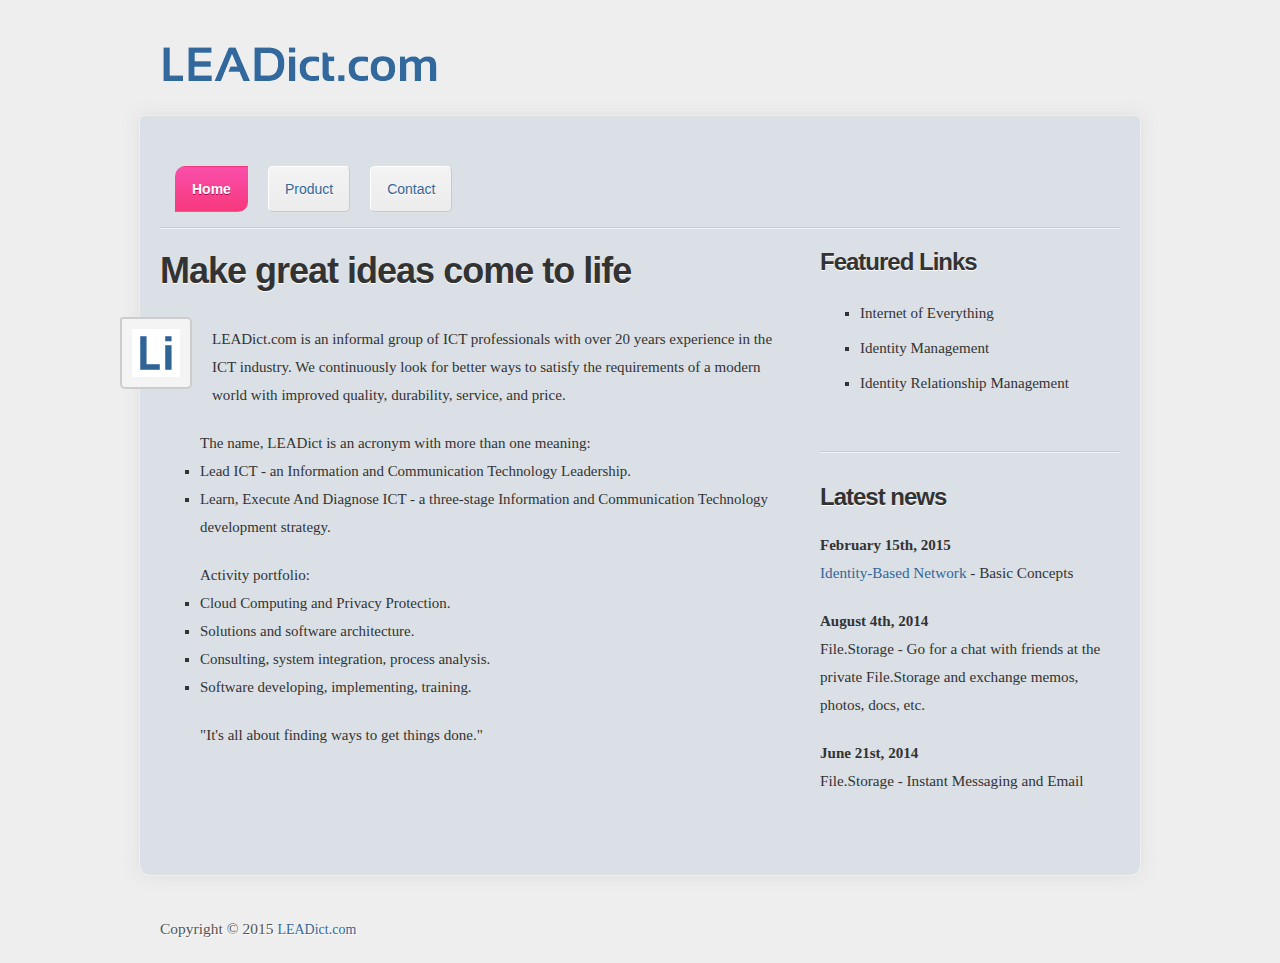
==== index.html @ b410014d "Initial commit" ====
<!doctype html>
<!--[if lt IE 7]> <html class="no-js ie6" lang="en"> <![endif]-->
<!--[if IE 7]>    <html class="no-js ie7" lang="en"> <![endif]-->
<!--[if IE 8]>    <html class="no-js ie8" lang="en"> <![endif]-->
<!--[if gt IE 8]><!--> <html class="no-js" lang="en"> <!--<![endif]-->
<head>

    <meta charset="utf-8" />

    <!-- Always force latest IE rendering engine (even in intranet) & Chrome Frame -->
    <meta http-equiv="X-UA-Compatible" content="IE=edge,chrome=1" />

    <title>Cloud Computing . Privacy Protection</title>
	
	<link rel="shortcut icon" href="favicon.ico" type="image/x-icon" />

	<meta name="description" content="Cloud Computing, Privacy Protection, Solutions Architecture">
	<meta name="keywords" content="cloud computing, privacy protection, solutions architecture, consulting, system integration, process analysis, software developing, implementing, training" />
	<!--meta name="viewport" content="width=1024, user-scalable=no"-->
    
     <!-- Mobile viewport optimized: j.mp/bplateviewport -->
 	<meta name="viewport" content="width=device-width, initial-scale=1.0" />
    
    <link href="style.css" rel="stylesheet" />
    <!--link href="https://fonts.googleapis.com/css?family=Droid+Serif:regular,bold" rel="stylesheet" /--> <!-- Load Droid Serif from Google Fonts -->
    
    <!-- All JavaScript at the bottom, except for Modernizr and Respond.
    	Modernizr enables HTML5 elements & feature detects; Respond is a polyfill for min/max-width CSS3 Media Queries -->
    <script src="js/modernizr.min.js"></script>
    <script src="js/respond.min.js"></script>
</head>

<body>

	<div id="wrapper">

		<header id="header" class="clearfix" role="banner">
		
			<hgroup>
				<h1 id="site-title"><a href="index.html"><img src="images/LEADict.com.png" alt="LEADict.com"/></a></h1>
				<!--h2 id="site-description">One-stop ICT services!</h2-->
			</hgroup>
		
		</header> <!-- #header -->

		<div id="main" class="clearfix">

			<!-- Navigation -->
			<nav id="menu" class="clearfix" role="navigation">
				<ul> 
					<li class="current"><a href="index.html">Home</a></li>
					<li><a href="products.html">Product</a></li>
					<!--li><a href="presentation-ibe.html">Cloud Computing & Privacy Protection</a></li-->
					<!--li><a href="presentation-erp-dashboard.html">ERP Dashboard</a></li-->
					<!--li><a href="presentation-eforms.html">eForms & Signatures</a></li-->
					<li><a href="contact.html">Contact</a></li>
				</ul>
			</nav> <!-- #nav -->
			
			<div id="content" role="main">
			
				<article class="post">
				
					<h2 class="entry-title"><a href="#">Make great ideas come to life</a></h2>
					
					<figure>
						<a href="#"><img src="images/LI-48x48.png" alt="LEADict.com" class="thumbnail alignleft" /></a>
					</figure>
					
					<div class="entry-content">
						<p>
							LEADict.com is an informal group of ICT professionals with over 20 years experience in the ICT industry.
							We continuously look for better ways to satisfy the requirements of a modern world with improved quality, durability, service, and price.
						</p>
						
						<p>
							<ul>
							The name, LEADict is an acronym with more than one meaning:
							<li>Lead ICT - an Information and Communication Technology Leadership.</li>
							<li>Learn, Execute And Diagnose ICT - a three-stage Information and Communication Technology development strategy.</li>
							</ul>
						</p>

						<p>
							<ul>
							Activity portfolio:
							<li>Cloud Computing and Privacy Protection.</li>
							<li>Solutions and software architecture.</li>
							<li>Consulting, system integration, process analysis.</li>
							<li>Software developing, implementing, training.</li>
							</ul>
						</p>

						<p>
							<ul>
							"It's all about finding ways to get things done."
							</ul>
						</p>
					</div> <!-- .entry-content -->
					
				</article> <!-- .post 1 -->
				
			</div> <!-- #content -->
			
			<aside id="sidebar" role="complementary">
			
				<aside class="widget">
					<h3>Featured Links</h3>
					
					<ul>
						<li><a href="http://igi64.github.io/ioe">Internet of Everything</a></li>
						<li><a href="http://igi64.github.io/idm">Identity Management</a></li>
						<li><a href="http://igi64.github.io/irm">Identity Relationship Management</a></li>
					</ul>
				</aside> <!-- .widget -->
				
				<aside class="widget">
					<h3>Latest news</h3>
					
					<p>
						<b>February 15th, 2015</b></br>
						<a href="http://igi64.github.io/ibn">Identity-Based Network</a> - Basic Concepts
					</p>
					<p>
						<b>August 4th, 2014</b></br>
						File.Storage - Go for a chat with friends at the private File.Storage and exchange memos, photos, docs, etc.
					</p>
					<p>
						<b>June 21st, 2014</b></br>
						File.Storage - Instant Messaging and Email
					</p>
				</aside> <!-- .widget -->
				
			</aside> <!-- #sidebar -->
			
		</div> <!-- #main -->
		
		<footer id="footer">
			<!-- You're free to remove the credit link to Jayj.dk in the footer, but please, please leave it there :) -->
			<p>
				Copyright &copy; 2015 <a href="#">LEADict.com</a>
				<!--span class="sep">|</span>
				Design by <a href="http://jayj.dk" title="Design by Jayj.dk">Jayj.dk</a-->
			</p>
		</footer> <!-- #footer -->
		
		<div class="clear"></div>

	</div> <!-- #wrapper -->

	<!-- JavaScript at the bottom for fast page loading -->
	<!--script src="https://ajax.googleapis.com/ajax/libs/jquery/1.7/jquery.min.js"></script-->
    <!--script src="js/script.js"></script-->

</body>
</html>
---- style.css ----
/**
 * HTML5 And CSS3 Theme version 2.0
 * By Jayj.dk 
 * Download for free at http://jayj.dk/a-free-html5-and-css3-theme/
 
	Released under New BSD License
	http://www.opensource.org/licenses/bsd-license.php
	 
	Copyright (c) 2009-2011, Jayj.dk
	All rights reserved.
	
	Redistribution and use in source and binary forms, with or without modification,
	are permitted provided that the following conditions are met:
	
		* Redistributions of source code must retain the above copyright notice,
		  this list of conditions and the following disclaimer.
	
		* Redistributions in binary form must reproduce the above copyright notice,
		  this list of conditions and the following disclaimer in the documentation
		  and/or other materials provided with the distribution.
	
		* Neither the name of Jayj.dk nor the names of its
		  contributors may be used to endorse or promote products derived from this
		  software without specific prior written permission.
	
	THIS SOFTWARE IS PROVIDED BY THE COPYRIGHT HOLDERS AND CONTRIBUTORS "AS IS" AND
	ANY EXPRESS OR IMPLIED WARRANTIES, INCLUDING, BUT NOT LIMITED TO, THE IMPLIED
	WARRANTIES OF MERCHANTABILITY AND FITNESS FOR A PARTICULAR PURPOSE ARE
	DISCLAIMED. IN NO EVENT SHALL THE COPYRIGHT OWNER OR CONTRIBUTORS BE LIABLE FOR
	ANY DIRECT, INDIRECT, INCIDENTAL, SPECIAL, EXEMPLARY, OR CONSEQUENTIAL DAMAGES
	(INCLUDING, BUT NOT LIMITED TO, PROCUREMENT OF SUBSTITUTE GOODS OR SERVICES;
	LOSS OF USE, DATA, OR PROFITS; OR BUSINESS INTERRUPTION) HOWEVER CAUSED AND ON
	ANY THEORY OF LIABILITY, WHETHER IN CONTRACT, STRICT LIABILITY, OR TORT
	(INCLUDING NEGLIGENCE OR OTHERWISE) ARISING IN ANY WAY OUT OF THE USE OF THIS
	SOFTWARE, EVEN IF ADVISED OF THE POSSIBILITY OF SUCH DAMAGE.
*/

/* Reset.css */
html, body, div, span, object, iframe,
h1, h2, h3, h4, h5, h6, p, blockquote, pre,
abbr, address, cite, code, del, dfn, em, img, ins, kbd, q, samp,
small, strong, sub, sup, var, b, i, dl, dt, dd, ol, ul, li,
fieldset, form, label, legend, table, caption, tbody, tfoot, thead, tr, th, td,
article, aside, canvas, details, figcaption, figure,
footer, header, hgroup, menu, nav, section, summary,
time, mark, audio, video {
  margin: 0;
  padding: 0;
  border: 0;
  font-size: 99%;
  vertical-align: baseline;
}
article, aside, details, figcaption, figure,
footer, header, hgroup, menu, nav, section {
  display: block;
}
blockquote, q { quotes: none; }
blockquote:before, blockquote:after,
q:before, q:after { content: ""; content: none; }
.clearfix:before, .clearfix:after { content: ""; display: table; }
.clearfix:after { clear: both; }
.clearfix { zoom: 1; }
/* End reset */


/**
 * Styles start here
 */
 
body { 
	color: #333;
	font: 16px/28px Georgia, 'Times New Roman', Times, serif;
	
	/* CSS3 gradient background pattern @credits http://leaverou.me/demos/css3-patterns.html */
	background-color: #eee; /* Change this to change both stribe colors */
	
	/*background-image: -webkit-gradient(linear, 0 100%, 100% 0,
							color-stop(.25, rgba(255, 255, 255, .2)), color-stop(.25, transparent),
							color-stop(.5, transparent), color-stop(.5, rgba(255, 255, 255, .2)),
							color-stop(.75, rgba(255, 255, 255, .2)), color-stop(.75, transparent),
							to(transparent));*/ /* Old webkit syntax */
	/*background-image: -webkit-linear-gradient(45deg, rgba(255, 255, 255, .2) 25%, transparent 25%,
							transparent 50%, rgba(255, 255, 255, .2) 50%, rgba(255, 255, 255, .2) 75%,
							transparent 75%, transparent);*/ /* New webkit syntax */					
	/*background-image: -moz-linear-gradient(45deg, rgba(255, 255, 255, .2) 25%, transparent 25%,
							transparent 50%, rgba(255, 255, 255, .2) 50%, rgba(255, 255, 255, .2) 75%,
							transparent 75%, transparent);*/ /* Firefox */
	/*background-image: -o-linear-gradient(45deg, rgba(255, 255, 255, .2) 25%, transparent 25%,
							transparent 50%, rgba(255, 255, 255, .2) 50%, rgba(255, 255, 255, .2) 75%,
							transparent 75%, transparent);*/ /* Opera */
	/*background-image: linear-gradient(45deg, rgba(255, 255, 255, .2) 25%, transparent 25%,
							transparent 50%, rgba(255, 255, 255, .2) 50%, rgba(255, 255, 255, .2) 75%,
							transparent 75%, transparent);*/ /* WC3 */
	/*background-size: 16px 16px;*/
}

	/* Browsers who don't support gradients */
	/*.no-cssgradients body {
		background-image: url(images/bg.png);
		background-repeat: repeat;
		background-attachment: fixed;
	}*/

/* Always force a scrollbar in non-IE 
	Remove iOS text size adjust without disabling user zoom: www.456bereastreet.com/archive/201012/controlling_text_size_in_safari_for_ios_without_disabling_user_zoom/ */
html { overflow-y: scroll; -webkit-text-size-adjust: 100%; -ms-text-size-adjust: 100%; }

#wrapper {
	width: 1000px;
	margin: 0 auto;
}

/**
 * Typography and default HTML elements
 */

a {
	color: #336699;
	text-decoration: none;
	-webkit-transition: all 100ms linear;
	/*-moz-transition: all 100ms linear;*/
	transition: all 100ms linear;
}

a:hover {
	color: #AC0649;
	text-shadow: 0 1px 0 #fff;
}

a:active { outline: none; }

p, dl, hr, h1, h2, h3,
ol, ul, dd, pre, table, fieldset {
	margin-bottom: 20px;
}

/* Headings */
h1, h2, h3, h4, h5, h6 {
	font-family: 'Droid Serif', sans-serif;
	text-shadow: 0 1px 0 #fff;
}

h1 {
	font-size: 30px;
}

h2 {
	font-size: 26px;
}

h3 {
	font-size: 24px;
	letter-spacing: -1px;
}

.post h3 {
	margin: 28px 0 20px;
}

h4 {
	font-size: 20px;
	margin-bottom: 15px;
}

h5 {
	font-size: 17px;
}

h6 {
	font-weight: normal;
	font-size: 15px;
}

/* Lists */
ol, ul {
	margin-left: 40px;	
}

ol {
	list-style: decimal;
}

ul {
	list-style: square;
}

ol ol {
	list-style: upper-alpha;
}
ol ol ol {
	list-style: lower-roman;
}
ol ol ol ol {
	list-style: lower-alpha;
}

ul ul, ol ol, ul ol, ol ul {
	margin-bottom: 0;
}

dl {
	margin: 0 20px;
}

dt {
	font-weight: bold;
}

	/* Remove margins for navigation lists */
	nav ul, nav li { margin: 0; list-style: none; list-style-image: none; }

/* Code */
pre, code, kbd, samp { font-family: monospace, sans-serif; }

pre {
	background: #464646;
	border: solid #121212;
	border-width: 2px 0 2px 0;
	border-radius: 5px;
	color: #fff;
	padding: 20px;
	white-space: pre; white-space: pre-wrap; word-wrap: break-word;
	/*position: relative;*/
	/*text-shadow: 0px 1px 0px #333;*/
	
}

	/* This is removed for now because of a strange Chrome bug with text-shadow and position: relative; */
	/* Usage: <pre rel="CSS">...</pre>, <pre rel="PHP">...</pre> */
	/*pre:after {
		content: attr(rel);
		color: #F83D87;
		font: bold 16px 'Droid Serif', Georgia, serif;
		position: absolute;
		bottom: 10px; right: 15px;
	}*/

code {
	background: #f6dde7;
	font-size: 14px;
	padding: 3px;
	border-radius: 3px;
}

pre code {
	background: none;
	font-size: 16px;
}

/* Quotes */
blockquote {
	background: url(images/quote.png) no-repeat left top;
	color: #424242;
	font: italic 18px/32px 'Droid Serif', Georgia, serif;
	padding: 33px 30px 0;
	margin: 40px 20px 20px;
	text-shadow: 0 1px 0 #fff;
}

blockquote p { margin: 0; }

q { font-style: italic; }

	/* Cite after <blockquote> */
	blockquote + p {
		margin-left: 20px;	
	}
	
	blockquote + p,
	blockquote + cite,
	blockquote + p cite {
		font: 18px Garamond, 'Droid Serif', Georgia, serif;
	}
	
/* Tables */
table {
	border: 1px solid #e7e7e7;
	border-collapse: collapse; border-spacing: 0;
	font-size: 14px;
	width: 100%;
	text-align: left;
}

	/* th */
	tr th,
	thead th {
		background: #f3f9fc;
		border-left: 1px solid #e9f2f7;
		color: #444;
		font-size: 15px;
		font-weight: bold;
		padding: 9px 24px;
		-webkit-box-shadow: inset 0 0 10px rgba(0, 0, 0, .04);
		-moz-box-shadow: inset 0 0 10px rgba(0, 0, 0, .04);
		box-shadow: inset 0 0 10px rgba(0, 0, 0, .04);
	}

	/* td */
	tr td {
		background: #fafafa;
		border: 1px solid #e7e7e7;
		padding: 6px 24px;
	}
	
	td { vertical-align: top; }
	
	tr:nth-child(2n) td {
		background: #f7f7f7;
	}
	
	tr:hover td {
		background: #fff;
	}
	
	td, td img { vertical-align: top; }
	
	/* tfoot */
	tfoot td {
		color: #777;
		font-size: 11px;
		text-transform: uppercase;	
	}
	
	tfoot th {
		color: #444;
		font-size: 12px;
		text-transform: uppercase;	
	}

	/* Table caption */
	table caption {
		background: #ffffee;
		border: 1px solid #ffffc6;
		font-size: 16px;
		margin-bottom: 5px;
		padding: 10px;
		border-radius: 5px;
	}

/* Other elements */
sub, sup { font-size: 75%; line-height: 0; position: relative; }
sup { top: -0.5em; }
sub { bottom: -0.25em; }

small { font-size: 85%; }
b, strong, th { font-weight: bold; }

ins { background-color: #ff9; color: #000; text-decoration: none; }
mark { background-color: #ff9; color: #000; font-style: italic; font-weight: bold; }
del { text-decoration: line-through; }
abbr[title], dfn[title] { border-bottom: 1px dotted; cursor: help; }

hr {
	display: block;
	height: 0px;
	border: 0;
	border-top: 1px solid #ccc;
	border-bottom: 1px solid rgba(255, 255, 255, 0.6);
	margin: 20px 0;
	padding: 0;
}

/* These selection declarations have to be separate
   Also: hot pink! */
::-moz-selection{ background: #FF5E99; color: #fff; text-shadow: none; }
::selection { background: #FF5E99; color: #fff; text-shadow: none; }

/**
 * Header
 */

#header {
	padding: 0px 20px 20px 20px;
	/*margin-top: -20px;*/
}

article.deck-container {
	/*background-color: #BDC4CF;*/
	background-color: rgba(110, 128, 156, 0.28);
}

#site-title a {
	color: #1e1e1e;
	font: bold 66px 'Droid Serif', sans-serif;
	float: left;
	letter-spacing: -3px;
	text-shadow: 0 1px 0 #fff;
	-webkit-transition: all 200ms linear;
	-moz-transition: all 200ms linear;
	transition: all 200ms linear;
	
	/* Gain the benefits from GPU acceleration */
	-webkit-transform: translateZ(0);
	/*-moz-transform: translateZ(0);*/
	transform: translateZ(0);
}

#site-title a:hover {
	background: none;
	text-shadow: 0 1px 0 #fff;
	
	/* Scale the site title on hover */
	-webkit-transform: scale(1.1) translateZ(0);
	/*-moz-transform: scale(1.1) translateZ(0);*/
	transform: scale(1.1) translateZ(0);
}

#site-description {
	font: normal 18px 'Droid Serif', sans-serif;
	float: right;
	padding-top: 32px;
}

/**
 * Content
 */
 
#main { 
	background: rgba(50, 104, 155, .1);
	border-radius: 5px 5px 10px 10px;
	width: 960px;
	padding: 50px 20px 30px 20px;
	-webkit-box-shadow: 0px 0px 0px 1px rgba(255, 255, 255, 0.4), 0px 0px 15px rgba(204, 204, 204, 0.5);
	-moz-box-shadow: 0px 0px 0px 1px rgba(255, 255, 255, 0.4), 0px 0px 15px rgba(204, 204, 204, 0.5);
	box-shadow: 0px 0px 0px 1px rgba(255, 255, 255, 0.4), 0px 0px 15px rgba(204, 204, 204, 0.5);
}

	/* No support for rgba */
	.no-rgba #main {
		background: url(images/content_bg.png) repeat;
	}

#content {
	float: left;
	width: 620px;
}

#sidebar {
	float: right;
	width: 300px;
}

/**
 * Navigation
 */
 
#menu {
	margin: 0 0px 20px 0px;
	border-bottom: 1px solid #ccc;
	box-shadow: inset 0 0 0 rgba(255, 255, 255, 0), 0 1px 0 rgba(255, 255, 255, .6);
}

#menu ul {
	list-style: none;
	margin-left: 15px;
}

#menu li {
	float: left;
	margin: 0 20px 10px 0;
	position: relative;
}

#menu a {
	background: #f3f3f3; /* Fallback */
	background: -moz-linear-gradient(top, #f3f3f3 0%, #ececec 100%); /* FF 3.6+ */
	background: -webkit-gradient(linear, left top, left bottom, color-stop(0%,#f3f3f3), color-stop(100%,#ececec)); /* Chrome, Safari 4+ */
	background: -webkit-linear-gradient(top, #f3f3f3 0%,#ececec 100%); /* Chrome 10+, Safari 5.1+ */
	background: -o-linear-gradient(top, #f3f3f3 0%,#ececec 100%); /* Opera 11.10+ */
	background: -ms-linear-gradient(top, #f3f3f3 0%,#ececec 100%); /* IE10+ */
	background: linear-gradient(top, #f3f3f3 0%,#ececec 100%); /* W3C */
	
	border: 1px solid;
	border-color: #fff #c9c9c9 #c9c9c9 #fff;
	border-radius: 5px;
	display: block;
	font: 14px 'Droid Serif', sans-serif;
	padding: 14px 16px;
	margin-bottom: 5px;
	text-shadow: 0 1px 0 #fff;
}

#menu a:active {
	-webkit-box-shadow: inset 1px 1px 5px #ccc;
	-moz-box-shadow: inset 1px 1px 5px #ccc;	
	box-shadow: inset 1px 1px 5px #ccc;	
}

#menu a:hover {
	color: #AC0649;
	border-radius: 10px 0 10px 0;
	opacity: 0.75;
}

/* Current nav, buttons, more-link */
#menu .current > a,
.btn,
.more-link,
input[type=submit],
legend {
	background: #fa4fab; /* Fallback */
	background: -moz-linear-gradient(top, #fa4fab 0%, #f7387c 100%); /* FF 3.6+ */
	background: -webkit-gradient(linear, left top, left bottom, color-stop(0%,#fa4fab), color-stop(100%,#f7387c)); /* Chrome, Safari 4+ */
	background: -webkit-linear-gradient(top, #fa4fab 0%,#f7387c 100%); /* Chrome 10+, Safari 5.1+ */
	background: -o-linear-gradient(top, #fa4fab 0%,#f7387c 100%); /* Opera 11.10+ */
	background: -ms-linear-gradient(top, #fa4fab 0%,#f7387c 100%); /* IE10+ */
	background: linear-gradient(top, #fa4fab 0%,#f7387c 100%); /* W3C */
	
	color: #fff;
	border-color: transparent;
	border-radius: 10px 0 10px 0;
	font-weight: bold;
	padding: 14px 16px;
	text-shadow: 0 1px 0 #AC0649;
	-webkit-transition: all 100ms linear;
	/*-moz-transition: all 100ms linear;*/
	transition: all 100ms linear;
}

#menu .current > a:hover,
.btn:hover,
.more-link:hover,
input[type=submit]:hover {
	border-radius: 0 10px 0 10px;
	color: #fff;
	opacity: 1;
}

	/* Level 2 */
	#menu ul ul {
		display: none;
		min-width: 150px;
		position: absolute;
		top: 100%; left: 0;
		z-index: 100;
		-webkit-box-shadow: 0px 0px 6px rgba(0,0,0, 0.3);
		-moz-box-shadow: 0px 0px 6px rgba(0,0,0, 0.3);
		box-shadow: 0px 0px 6px rgba(0,0,0, 0.3);
	}
	
	#menu li:hover > ul { display: block;  }
	
	#menu ul ul li {
		float: none;
		margin: 0;
	}
	
	#menu ul ul li a {
		border-radius: 0 !important;
		margin-bottom: 0;
	}
	
	#menu ul ul li a:hover {
		opacity: 1;
	}
	
/**
 * Post
 */
 
.post {
	padding: 20px 0 0;
	/*position: relative;*/
}

.post:first-of-type {
	padding-top: 0;	
}

/* Post title */
.post .entry-title {
	margin-bottom: 30px;
	line-height: 1.3;
}

.post .entry-title a {
	color: #333;
	display: block;
	font-size: 36px;
	font-weight: bold;
	letter-spacing: -1px;
	-webkit-transition: color 150ms ease-in-out;
	/*-moz-transition: color 150ms ease-in-out;*/
	transition: color 150ms ease-in-out;
}

.post .entry-title a:hover { 
	color: #ac0649;
}

/* Post meta */
.post-meta {
	font: 14px 'Droid Serif', sans-serif;
	margin: 40px 0 -20px;
	
	/* CSS3 Flexible Box Model */
	display: -webkit-box;
	display: -moz-box;
	display: box;
	-webkit-box-orient: horizontal;
	-moz-box-orient: horizontal;
	box-orient: horizontal;
}

.post-meta p {
	background: #f3f3f3; /* Fallback */
	background: -moz-linear-gradient(top, #f3f3f3 0%, #ececec 100%); /* FF 3.6+ */
	background: -webkit-gradient(linear, left top, left bottom, color-stop(0%,#f3f3f3), color-stop(100%,#ececec)); /* Chrome, Safari 4+ */
	background: -webkit-linear-gradient(top, #f3f3f3 0%,#ececec 100%); /* Chrome 10+, Safari 5.1+ */
	background: -o-linear-gradient(top, #f3f3f3 0%,#ececec 100%); /* Opera 11.10+ */
	background: -ms-linear-gradient(top, #f3f3f3 0%,#ececec 100%); /* IE10+ */
	background: linear-gradient(top, #f3f3f3 0%,#ececec 100%); /* W3C */
	
	border: 1px solid;
	border-color: #fff #c9c9c9 #c9c9c9 #fff;
	border-radius: 5px;
	line-height: 1.8;
	margin: 0;
	padding: 14px 10px;
	text-shadow: 0 1px 0 #fff;
	
	/* 2:1 ratio */
	-webkit-box-flex: 2;
	-moz-box-flex: 2;
	box-flex: 2;
}

.more-link {
	display: inline-block;
	padding: 16px 12px;
	margin-left: 40px;
	
	/* 2:1 ratio */
	-webkit-box-flex: 1;
	-moz-box-flex: 1;
	box-flex: 1;
}

.more-link:hover {
	color: #fff;
	text-shadow: none;
}

	/* No support for CSS3 Flexible Box Model */
	.no-flexbox .post-meta p {
		display: inline-block;
		max-width: 480px;
	}
	
	.no-flexbox .more-link {
		float: right;
	}
	
/* Post thumbnail and images */
figure { 
	background: #f4f4f4;
	border: 2px solid #cecdcd;
	border-radius: 3px 5px 5px 5px;
	float: left;
	padding: 10px;
	text-align: center;
	-webkit-transition: border 200ms ease;
	/*-moz-transition: border 200ms ease;*/
	transition: border 200ms ease;
}

figure:hover {
	border: 2px solid #F83D87;
	-webkit-transform:rotate(-2deg);
	-moz-transform:rotate(-2deg);
	-ms-transform:rotate(-2deg);
	-o-transform:rotate(-2deg);
	transform:rotate(-2deg);
}

figure,
figure.alignleft  {
	margin: 0 20px 20px 0;
}

figure.alignright {
	margin: 0 0 20px 20px;
}

figure {
	margin-left: -40px;	
	margin-top: -8px;	
}

figcaption {
	margin: 10px 0;
	font: 14px 'Droid Serif', Georgia, serif;
	color: #555;
	text-align: center;
	text-shadow: 0 1px 0 #fff;
}

/**
 * Sidebar
 */

#sidebar {}

.widget {
	border-top: 1px solid rgba(255, 255, 255, 0.6);
	border-bottom: 1px solid #ccc;
	padding: 30px 0;
}

.widget:first-child {
	border-top: none;
	padding-top: 0;
}

.widget:last-child {
	border-bottom: none;
}

	/* Lists in widgets */
	.widget li {
		line-height: 35px;
	}
	
	.widget li a { 
		color: #333;
		-webkit-transition: margin-left 300ms linear;
		/*-moz-transition: margin-left 300ms linear;*/
		transition: margin-left 300ms linear;
	}
	
	.widget li a:hover {
		color: #AC0649;
		margin-left: 10px;
	}

/*
 * Footer
 */
 
#footer {
	color: #555;
	padding: 40px 20px 0px 20px;
	/*margin-bottom: -20px;*/
	text-shadow: 1px 1px 0px #fff;
}

#footer a {
	font: 14px 'Droid Serif', Georgia, serif;
}

/**
 * Forms
 */
 
	/* 1) Make inputs and buttons play nice in IE: www.viget.com/inspire/styling-the-button-element-in-internet-explorer/
	   2) WebKit browsers add a 2px margin outside the chrome of form elements. 
		  Firefox adds a 1px margin above and below textareas 
	   3) Align to baseline */
	button, input, select, textarea { width: auto; overflow: visible; margin: 0; vertical-align: baseline; outline: none; }

	/* 1) Remove default scrollbar in IE: www.sitepoint.com/blogs/2010/08/20/ie-remove-textarea-scrollbars/
   	   2) Align to text-top */
	textarea { overflow: auto; vertical-align: text-top; }
	
	/* Hand cursor on clickable input elements */
	label[for], input[type="button"], input[type="submit"], input[type="image"], button { cursor: pointer; }
	
	/* Remove extra padding and inner border in Firefox */
	input::-moz-focus-inner,
	button::-moz-focus-inner { border: 0; padding: 0; }
	
	input[type="button"],
	input[type="checkbox"],
	input[type="radio"],
	input[type="submit"],
	select {
		-moz-box-sizing: border-box;
		-webkit-box-sizing: border-box;
		box-sizing: border-box;
	}
	
	input[type="text"],
	input[type="password"],
	textarea {
		-webkit-appearance: textfield;
		-moz-box-sizing: content-box;
		-webkit-box-sizing: content-box;
		box-sizing: content-box;
	}
	
button, input, select, textarea, label {
	font: 14px 'Droid Serif', Georgia, serif;	
}

label {
	display: block;
	font-weight: bold;
	margin: 0 0 7px 10px;
}

fieldset {
	background: rgba(204, 204, 204, 0.2);
	border: 1px solid #c9c9c9;
	border-radius: 5px;
	padding: 20px;
	-webkit-box-shadow: inset 0px 0px 1px 1px rgba(255, 255, 255, 0.7);
	-moz-box-shadow: inset 0px 0px 1px 1px rgba(255, 255, 255, 0.7);
	box-shadow: inset 0px 0px 1px 1px rgba(255, 255, 255, 0.7);
}

legend {
	font: bold 14px 'Droid Serif', Georgia, serif;
	padding: 10px 12px;	
}

/* Input fields */
/*input,
textarea {
	background: #fff;
	border: none;
	border-radius: 20px;
	color: #777;
	padding: 10px 15px;
	-webkit-box-shadow: 0px 1px 1px #bbb;
	-moz-box-shadow: 0px 1px 1px #bbb;
	box-shadow: 0px 1px 1px #bbb;
}

input:hover,
input:focus,
textarea:hover,
textarea:focus {
	color: #333;
	-webkit-box-shadow: 0px 1px 1px #ccc, inset 1px 2px 1px rgba(250, 79, 170, 0.3);
	-moz-box-shadow: 0px 1px 1px #ccc, inset 1px 2px 1px rgba(250, 79, 170, 0.3);
	box-shadow: 0px 1px 1px #ccc, inset 1px 2px 1px rgba(250, 79, 170, 0.3);
}

textarea {
	border-radius: 10px;
}

input[type="checkbox"],
input[type="radio"],
select {
	margin-left: 10px;
}*/

/* Submit */
input[type="submit"] {
	color: #fff;
}

input[type="submit"]:hover {
	text-shadow: 0 1px 0 #AC0649;
}

/* Search inputs */
input[type="search"] {
	background: #fff url(images/search.png) no-repeat 10px center;
	padding-left: 25px;
	-webkit-appearance: none;
}

input[type="search"]::-webkit-search-results-button {
	-webkit-appearance: none;
}

.searchform input[type="search"] {
	padding-right: 0;
	max-width: 200px;
}

.searchform input[type="submit"] {
	padding: 10px 12px;
	float: right;
}

/**
 * Misc
 */
 
.alignleft { float: left; }
.alignright { float: right; }
.clear { clear: both; }
.sep { padding: 0 5px; }

.hide { display: none; }

.success {
	background: url(images/accepted.png) no-repeat 10px center;
	background-color: rgb(231, 247, 211);
	background-color: rgba(231, 247, 211, 0.5);
	border: 1px solid #6c3;
	border-radius: 5px;
	padding: 20px 0 20px 80px;
}

.error {
	background: url(images/cancel.png) no-repeat 10px center;
	background-color: rgb(255, 235, 232);
	background-color: rgba(255, 235, 232, 0.5);
	border: 1px solid #C00;
	border-radius: 5px;
	color: #C00;
	padding: 20px 0 20px 80px;
}

.warning {
	background: #fffbbc;
	border: 1px solid #E6DB55;
	padding: 20px;
	border-radius: 5px;
}

div.warning { margin-bottom: 20px; }

/**
 * Media queries for responsive design.
 * These follow after, and will override, the primary styles
 * The closing /mediaquery comment is required by respond.js min/max-width Media Query polyfill
 */

@media only screen and (max-width: 1024px) {

	/* Style adjustments for viewports 1024px and under go here */
	#wrapper { width: 100%; }
	#site-title a, #site-description { float: none; margin-bottom: 0; }
	#main { width: 100%; -moz-box-sizing: border-box; -webkit-box-sizing: border-box; box-sizing: border-box; }
	#content { float: none; width: 100%; }
	#sidebar { float: none; margin-top: 20px; }
	figure { margin-left: 0; }

}/*/mediaquery*/
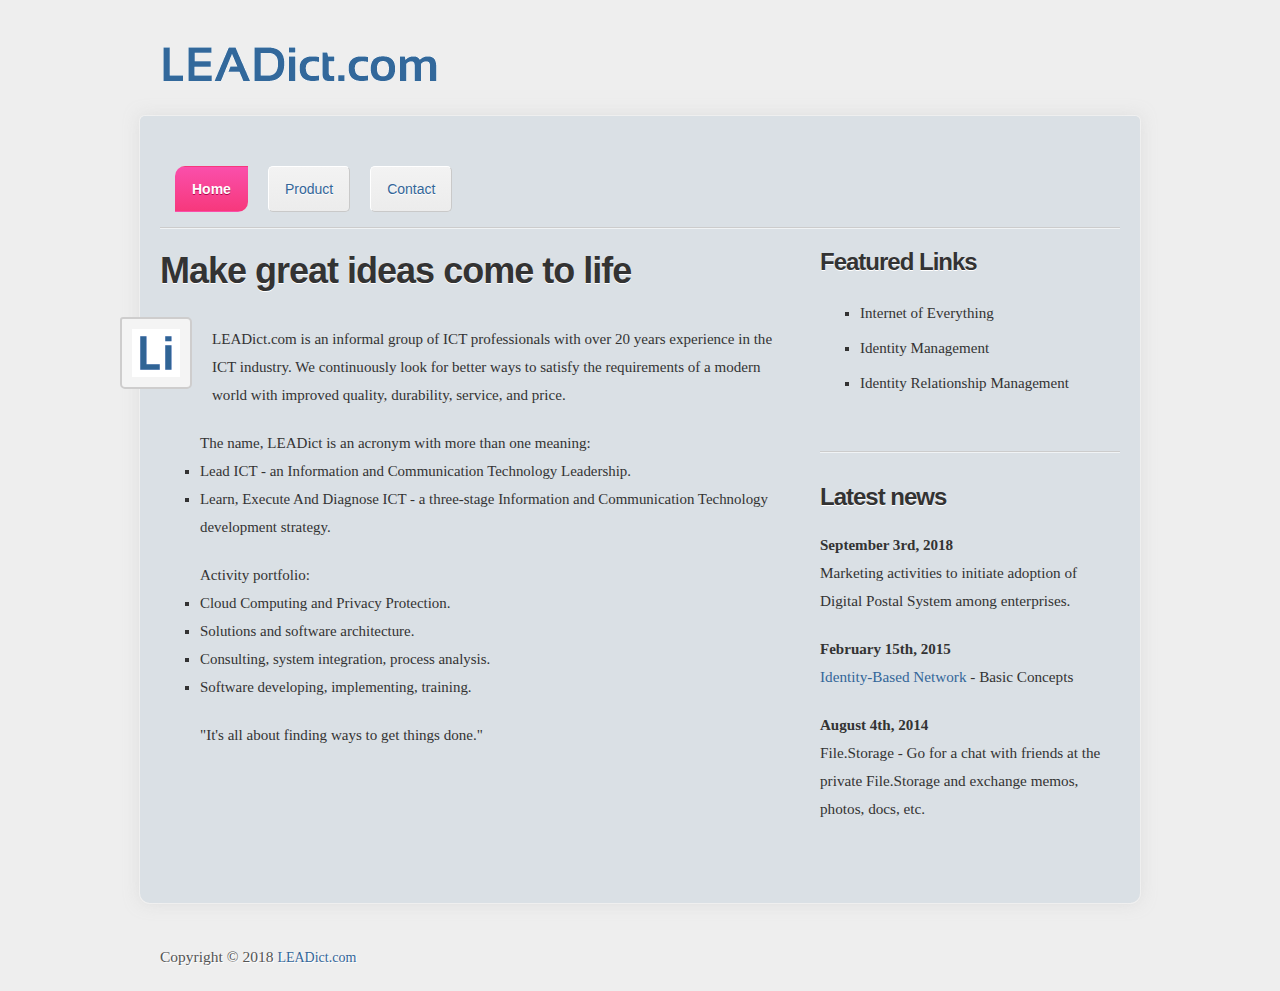
==== commit a17b28b9: "DPS" ====
--- a/index.html
+++ b/index.html
@@ -118,16 +118,16 @@
 					<h3>Latest news</h3>
 					
 					<p>
+						<b>September 3rd, 2018</b></br>
+						Marketing activities to initiate adoption of Digital Postal System among enterprises.
+					</p>
+					<p>
 						<b>February 15th, 2015</b></br>
 						<a href="http://igi64.github.io/ibn">Identity-Based Network</a> - Basic Concepts
 					</p>
 					<p>
 						<b>August 4th, 2014</b></br>
 						File.Storage - Go for a chat with friends at the private File.Storage and exchange memos, photos, docs, etc.
-					</p>
-					<p>
-						<b>June 21st, 2014</b></br>
-						File.Storage - Instant Messaging and Email
 					</p>
 				</aside> <!-- .widget -->
 				
@@ -138,7 +138,7 @@
 		<footer id="footer">
 			<!-- You're free to remove the credit link to Jayj.dk in the footer, but please, please leave it there :) -->
 			<p>
-				Copyright &copy; 2015 <a href="#">LEADict.com</a>
+				Copyright &copy; 2018 <a href="#">LEADict.com</a>
 				<!--span class="sep">|</span>
 				Design by <a href="http://jayj.dk" title="Design by Jayj.dk">Jayj.dk</a-->
 			</p>
